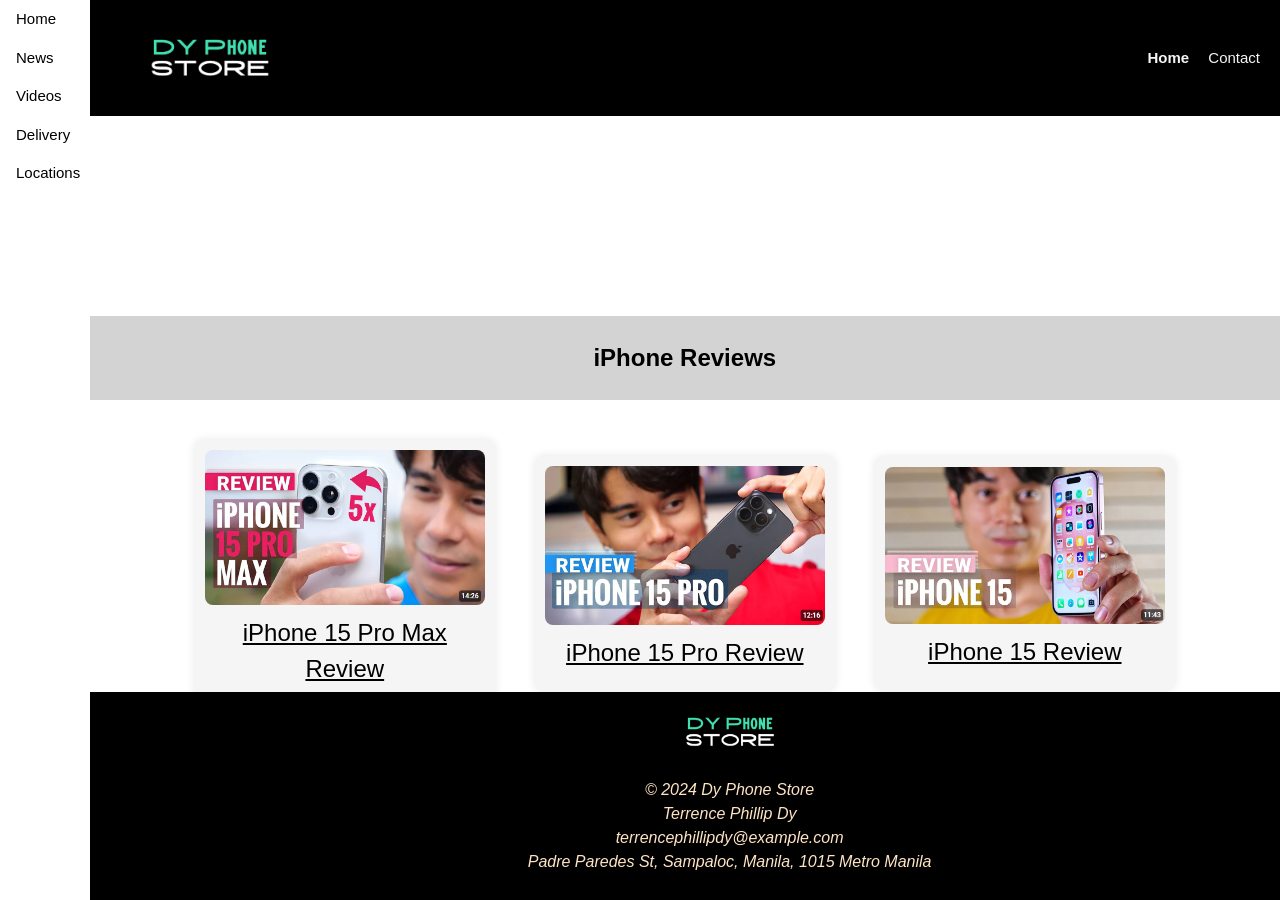
==== videos.html @ aaba6742 "Add files via upload" ====
<!DOCTYPE html>
<html lang="en">
<head>
    <meta charset="UTF-8">
    <meta name="viewport" content="width=device-width, initial-scale=1.0">
    <title>DY PHONE STORE - Videos</title>
    <link rel="stylesheet" href="style.css">
    <link rel="stylesheet" href="https://www.w3schools.com/w3css/4/w3.css">
    <link rel="stylesheet" href="https://cdnjs.cloudflare.com/ajax/libs/font-awesome/4.7.0/css/font-awesome.min.css">
    <style>
        .videos-container {
            display: flex;
            justify-content: center;
            align-items: center;
            flex-wrap: wrap;
            padding: 20px;
        }
        .video-box {
            width: 300px;
            margin: 20px;
            background-color: whitesmoke;
            padding: 10px;
            border-radius: 8px;
            box-shadow: 0 0 10px rgba(0,0,0,0.1);
            text-align: center;
        }
        .video-box img {
            max-width: 100%;
            height: auto;
            border-radius: 8px;
        }
        .video-link {
            margin-top: 10px;
        }
        .footer {
            position: fixed;
            bottom: 0;
            width: 100%;
            background-color: black;
            text-align: center;
            padding: 10px 0;
        }
    </style>
</head>
<body>
    <div class="w3-sidebar w3-bar-block" style="width:7%">
        <a href="index.html" class="w3-bar-item w3-button">Home</a>
        <a href="news.html" class="w3-bar-item w3-button">News</a>
        <a href="videos.html" class="w3-bar-item w3-button">Videos</a>
        <a href="delivery.html" class="w3-bar-item w3-button">Delivery</a>
        <a href="locations.html" class="w3-bar-item w3-button">Locations</a>
    </div>
    <div class="wrapper">
        <div class="header">
            <div class="logo">
                <a href="index.html">
                    <img width="150" height="40" src="DY PHONE STORE (1).png" alt="DY STORE Logo">
                </a>
            </div>
            <div class="navigation">
                <a href="index.html"><b>Home</b></a>
                <a href="contact.html">Contact</a>
            </div>
        </div>
        <div class="header-banner"></div>

        <div class="sub-banner">
            <p>iPhone Reviews</p>
        </div>

        <div class="videos-container">
            <div class="video-box">
                <img src="thumbnail01.PNG" alt="iPhone 15 Pro Max">
                <div class="video-link">
                    <h3><a href="https://www.youtube.com/watch?v=cVpcl7KGly0" target="_blank">iPhone 15 Pro Max Review</a></h3>
                </div>
            </div>
            <div class="video-box">
                <img src="thumbnail02.PNG" alt="iPhone 15 Pro">
                <div class="video-link">
                    <h3><a href="https://www.youtube.com/watch?v=2LogFbMb58w" target="_blank">iPhone 15 Pro Review</a></h3>
                </div>
            </div>
            <div class="video-box">
                <img src="thumbnail03.PNG" alt="iPhone 15">
                <div class="video-link">
                    <h3><a href="https://www.youtube.com/watch?v=T8ZnoMQpimA" target="_blank">iPhone 15 Review</a></h3>
                </div>
            </div>
        </div>

        <div class="footer">
            <img width="150" height="60" src="DY PHONE STORE (1).png" alt="DY STORE Logo">
            <p><i>© 2024 Dy Phone Store<br>Terrence Phillip Dy<br>terrencephillipdy@example.com<br>Padre Paredes St, Sampaloc, Manila, 1015 Metro Manila</i></p>
        </div>
    </div>
</body>
</html>
---- style.css ----
body, html {
    margin: 0;
    padding: 0;
    width: 100%;
    height: 100%;
    font-family: Arial, sans-serif;
    background-color: white;
}

.wrapper {
    display: flex;
    flex-direction: column;
    height: 100%;
    box-sizing: border-box;
    padding-left: 7%; /* Updated to match sidebar width */
}

.header {
    display: flex;
    justify-content: space-between;
    align-items: center;
    padding: 20px;
    background-color: rgb(0, 0, 0);
    flex-shrink: 0;
}

.header img {
    width: 200px;
    height: auto;
}

.navigation a {
    margin-left: 15px;
    text-decoration: none;
    color: whitesmoke;
}   

.header-banner {
    text-align: center;
    padding: 0;
    background: url('https://www.zdnet.com/a/img/resize/8b5a12b9b5fd58fd1943604699993f1e6469be19/2023/08/22/71f6e0b9-3405-43ea-972c-202a7c8bf615/best-phones-zdnet-thumb-image.jpg?auto=webp&fit=crop&height=675&width=1200') no-repeat center center;
    background-size: cover;
    flex-shrink: 0;
    height: 200px;
}

.boxes {
    display: flex;
    justify-content: space-between;
    padding: 20px 0;
    background-color: #ffffff;
    flex-grow: 1;
    flex-shrink: 0;
}

.box {
    width: 32%;
    background-color: whitesmoke;
    padding: 20px;
    text-align: left;
}

.box img {
    width: 100%;
    height: auto;
}

.footer {
    text-align: center;
    padding: 20px;
    background-color: #000000;
    flex-shrink: 0;
    font-size: medium;
    color: bisque;
}

.background {
    display: flex;
    justify-content: center;
    align-items: center;
    height: 100%;
    box-sizing: border-box;
    background-color: lightgrey;
    padding: 20px;
}

.sub-banner{
    font-size: x-large;
    font-weight: bold;
    text-align: center;
    background-color: lightgrey
}

.h1{
    font-weight: bold;
}

.h2{
    font-weight: 400;
    font-size: medium;
    color: blue;
}
.form-container {
    background-color: #ffffff;
    padding: 20px;
    margin: 20px;
    border: 1px solid #ddd;
    border-radius: 5px;
}

.form-container label {
    font-weight: bold;
}

.form-container input[type=text], 
.form-container input[type=email], 
.form-container input[type=tel], 
.form-container textarea {
    width: 100%;
    padding: 10px;
    margin: 5px 0 15px 0;
    border: 1px solid #ccc;
    border-radius: 4px;
    box-sizing: border-box;
    font-size: 16px;
}

.form-container input[type=submit] {
    background-color: #4CAF50;
    color: white;
    padding: 12px 20px;
    border: none;
    border-radius: 4px;
    cursor: pointer;
    font-size: 16px;
}

.form-container input[type=submit]:hover {
    background-color: #45a049;
}

.form-container textarea {
    resize: vertical;
}
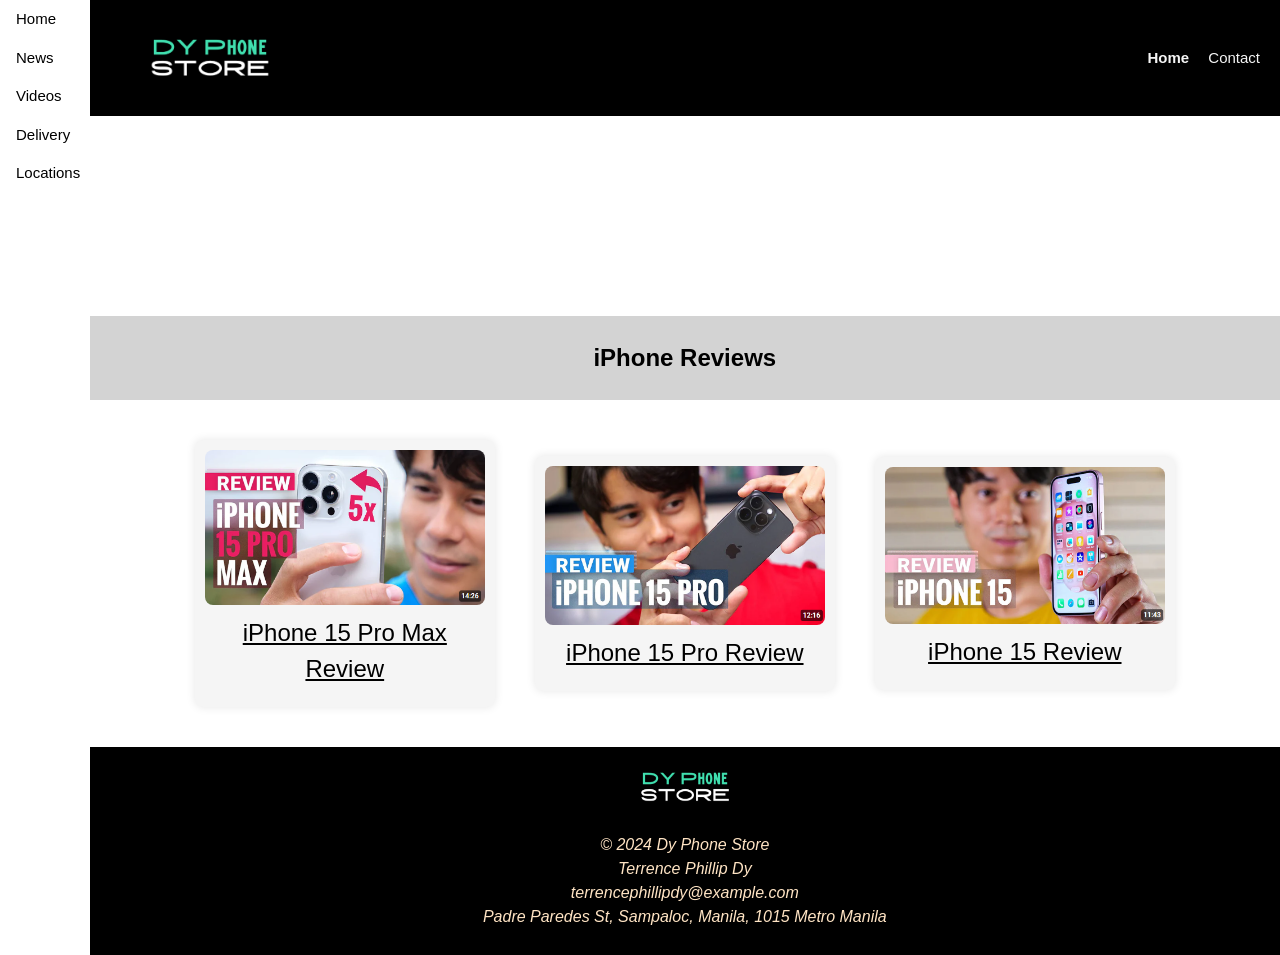
==== commit 3a78ea5d: "Update videos.html" ====
--- a/videos.html
+++ b/videos.html
@@ -33,7 +33,6 @@
             margin-top: 10px;
         }
         .footer {
-            position: fixed;
             bottom: 0;
             width: 100%;
             background-color: black;
